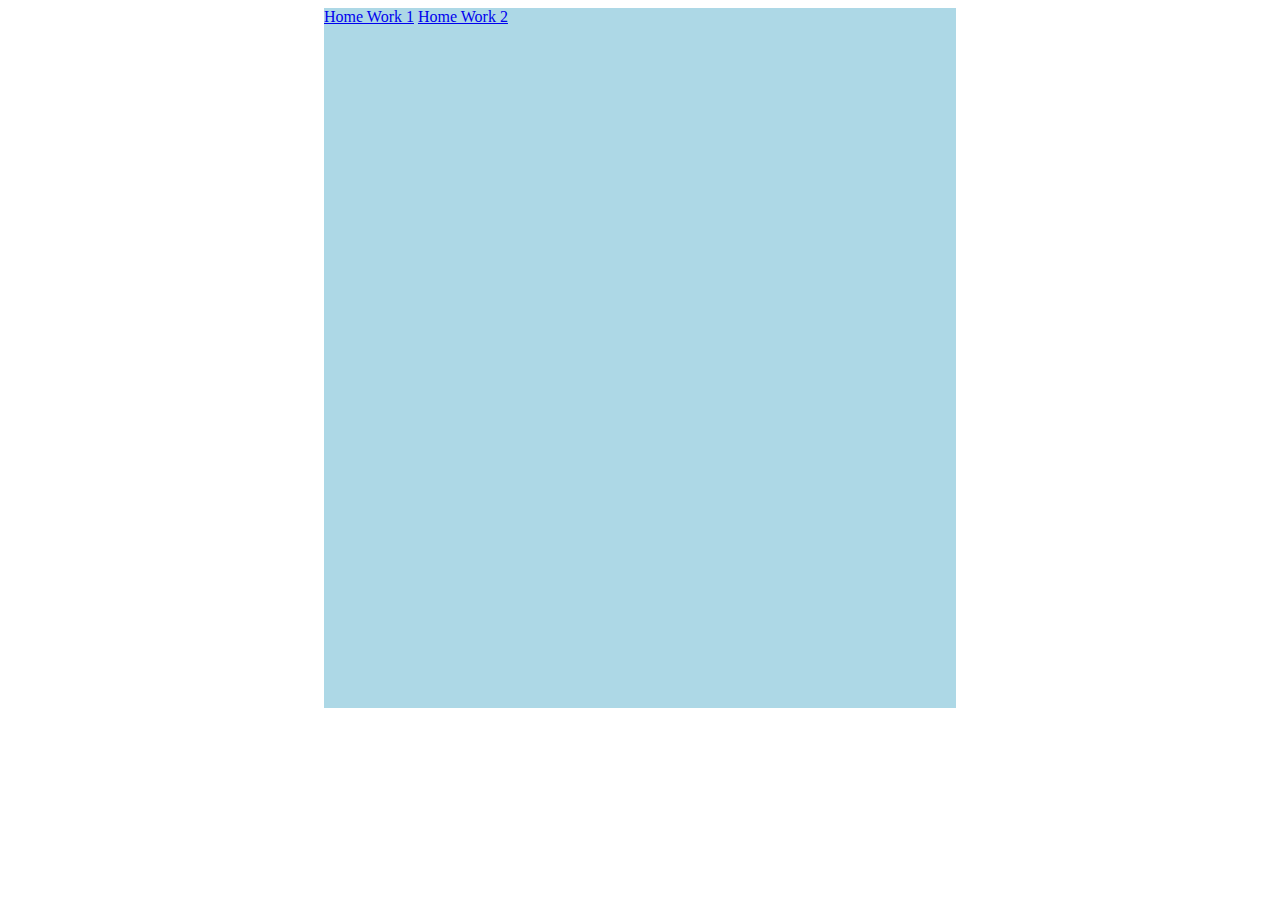
==== index.html @ 41c642b5 "dd" ====
<!DOCTYPE html>
<html>
	<head>
	
	</head>
	<body>
		<div class="main" style="width:50%;margin:0 auto;background:lightblue;height:700px">
			<a href="HWClass14/hw1.html">Home Work 1</a>
			<a href="HWClass14/hw2.html">Home Work 2</a>
		</div>
	</body>
</html>
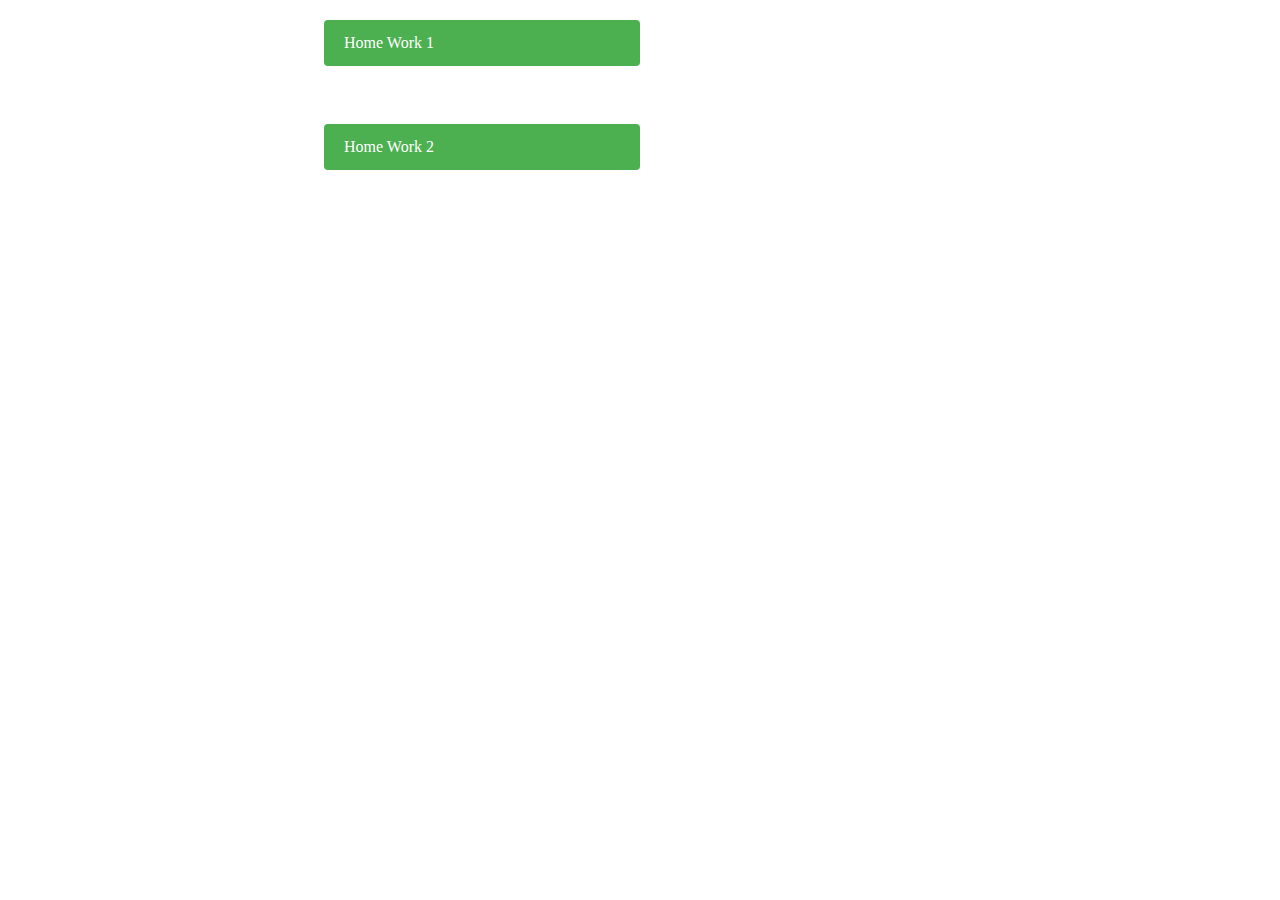
==== commit 66cecc80: "dd" ====
--- a/index.html
+++ b/index.html
@@ -1,12 +1,28 @@
 <!DOCTYPE html>
 <html>
 	<head>
+		<style>
+			.link{
+				text-decoration:none;
+				width:50%;
+				background-color:#4CAF50;
+				color:white;
+				padding:14px 20px;
+				margin: 20px 0px;
+				border:none;
+				border-radius:4px;
+				cursor:pointer;
+				position:relative;
+				display:block;
+				box-sizing:border-box;
+			}
+		</style>
 	
 	</head>
 	<body>
-		<div class="main" style="width:50%;margin:0 auto;background:lightblue;height:700px">
-			<a href="HWClass14/hw1.html">Home Work 1</a>
-			<a href="HWClass14/hw2.html">Home Work 2</a>
+		<div class="main" style="width:50%;margin:0 auto;background:;height:700px">
+			<a class="link" href="HWClass14/hw1.html">Home Work 1</a><br>
+			<a class="link" href="HWClass14/hw2.html">Home Work 2</a>
 		</div>
 	</body>
 </html>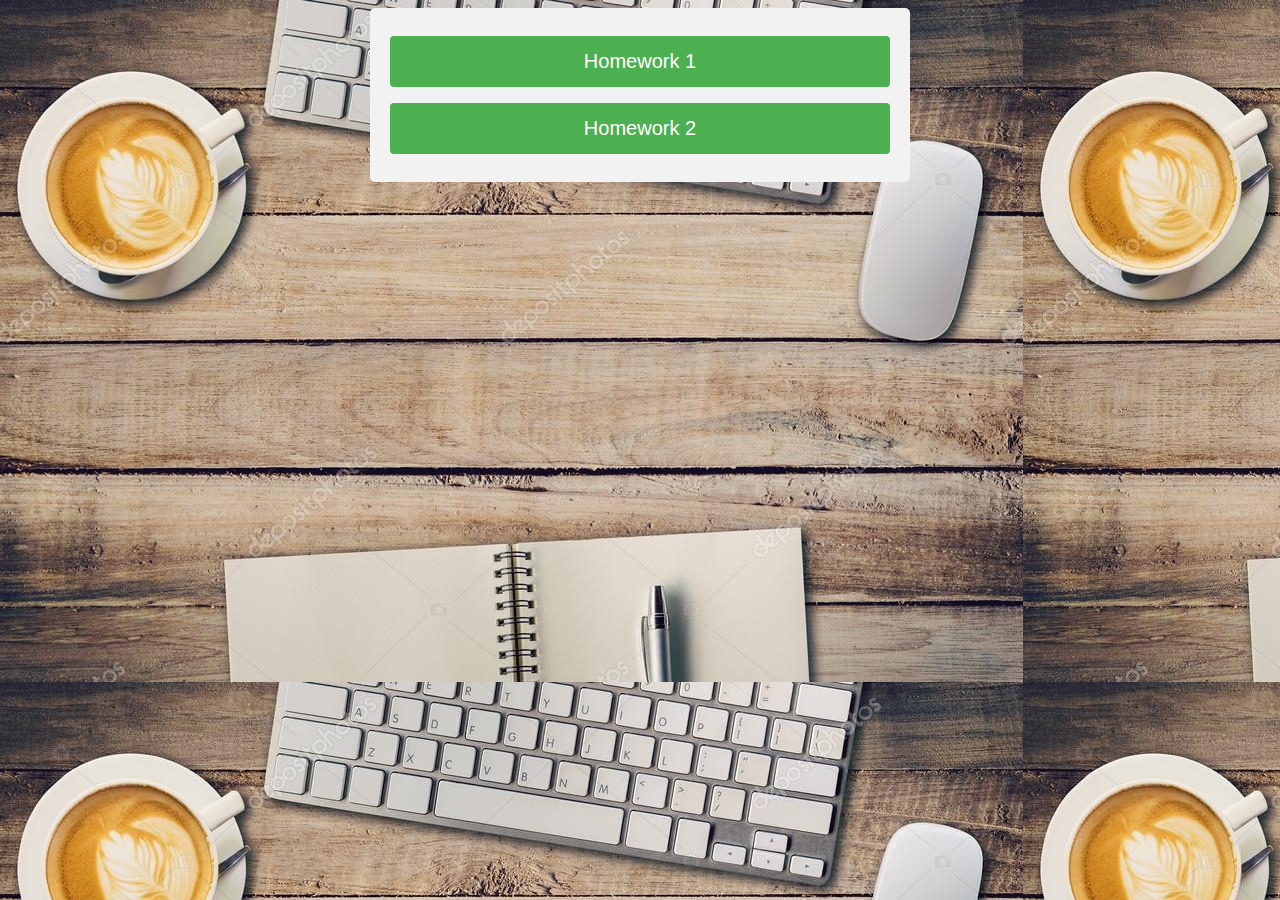
==== commit e2f98758: "new design" ====
--- a/index.html
+++ b/index.html
@@ -1,28 +1,23 @@
 <!DOCTYPE html>
 <html>
 	<head>
-		<style>
-			.link{
-				text-decoration:none;
-				width:50%;
-				background-color:#4CAF50;
-				color:white;
-				padding:14px 20px;
-				margin: 20px 0px;
-				border:none;
-				border-radius:4px;
-				cursor:pointer;
-				position:relative;
-				display:block;
-				box-sizing:border-box;
-			}
-		</style>
+
+		<title>Homework</title>
+		
+
+		<title>This is a test page</title>
+		 <meta charset="UTF-8">
+
+		<link rel="stylesheet" type="text/css" href="css/style.css">
+	</head>
 	
-	</head>
-	<body>
-		<div class="main" style="width:50%;margin:0 auto;background:;height:700px">
-			<a class="link" href="HWClass14/hw1.html">Home Work 1</a><br>
-			<a class="link" href="HWClass14/hw2.html">Home Work 2</a>
+	<body style="background-image:url(img/body-bc.jpg);">
+		
+		<div class="main">
+				<input class="btn" type="button" onclick="window.location.href='HWClass14/hw1.html'" value="Homework 1">
+				<input class="btn" type="button" onclick="window.location.href='HWClass14/hw2.html'" value="Homework 2">			
 		</div>
+		<script src="js/form.js">
+		</script>
 	</body>
 </html>--- a/css/style.css
+++ b/css/style.css
@@ -0,0 +1,49 @@
+body{
+	background:fixed;
+	opacity:
+}
+
+
+/*For form*/
+.main{
+	border-radius:5px;
+	background-color:#f2f2f2;
+	padding:20px;
+	width:500px;
+	margin:0 auto;	
+}
+.homeWrk{
+	width:50%;
+	margin:0 auto;
+	
+}
+.btn {
+	width:100%;
+	background-color:#4CAF50;
+	color:white;
+	padding:14px 20px;
+	margin: 8px 0px;
+	border:none;
+	border-radius:4px;
+	cursor:pointer;
+	font-size:20px
+	
+}
+.btn:hover{
+	background-color: #45a049;
+}
+
+
+
+
+
+
+
+
+
+
+
+
+
+
+
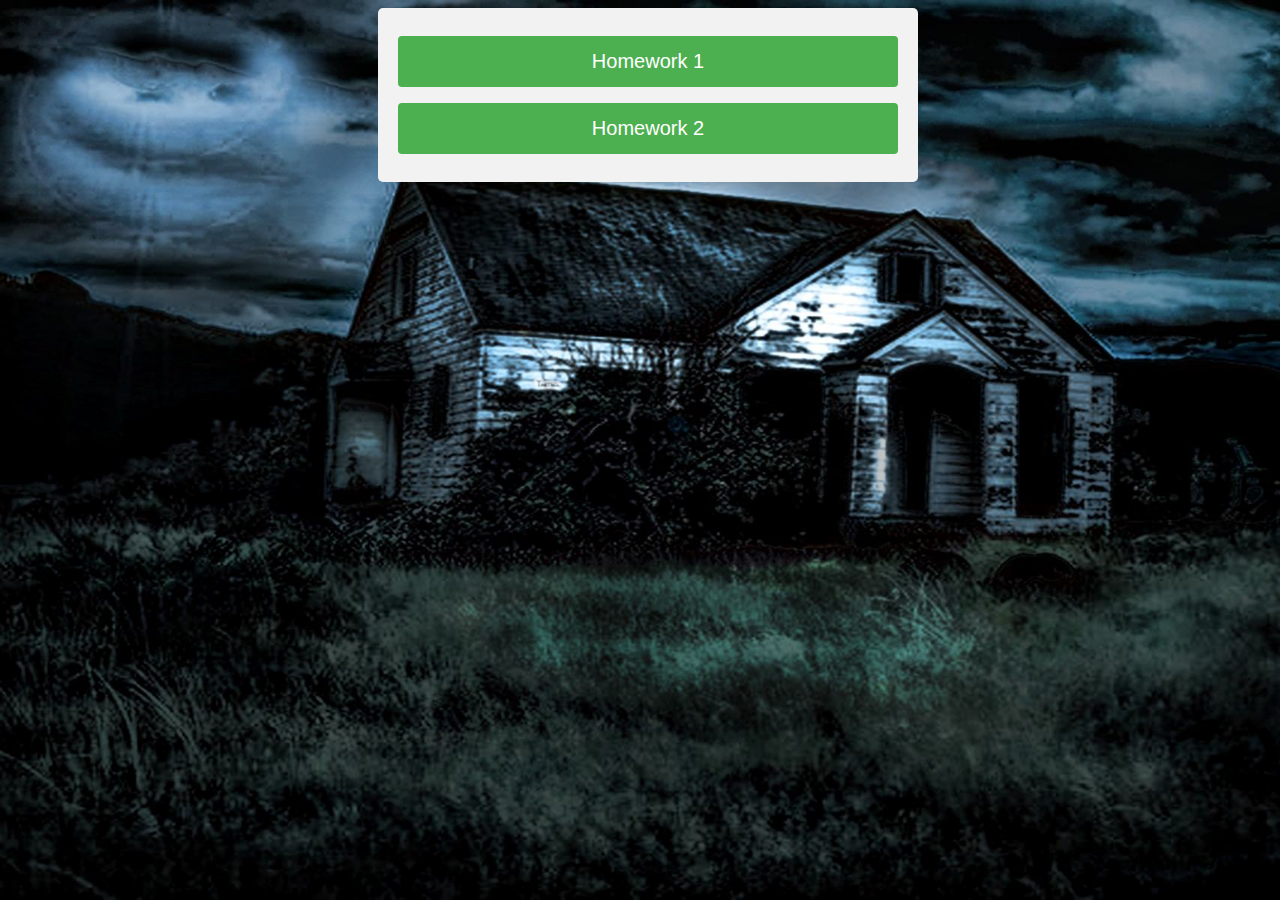
==== commit 5a9abc88: "sd" ====
--- a/index.html
+++ b/index.html
@@ -11,7 +11,7 @@
 		<link rel="stylesheet" type="text/css" href="css/style.css">
 	</head>
 	
-	<body style="background-image:url(img/body-bc.jpg);">
+	<body style="background-image:url(img/body-bc.jpg);width:100%">
 		
 		<div class="main">
 				<input class="btn" type="button" onclick="window.location.href='HWClass14/hw1.html'" value="Homework 1">
--- a/css/style.css
+++ b/css/style.css
@@ -1,6 +1,7 @@
 body{
 	background:fixed;
-	opacity:
+	background-repeat:no-repeat;
+	background-size:cover;
 }
 
 
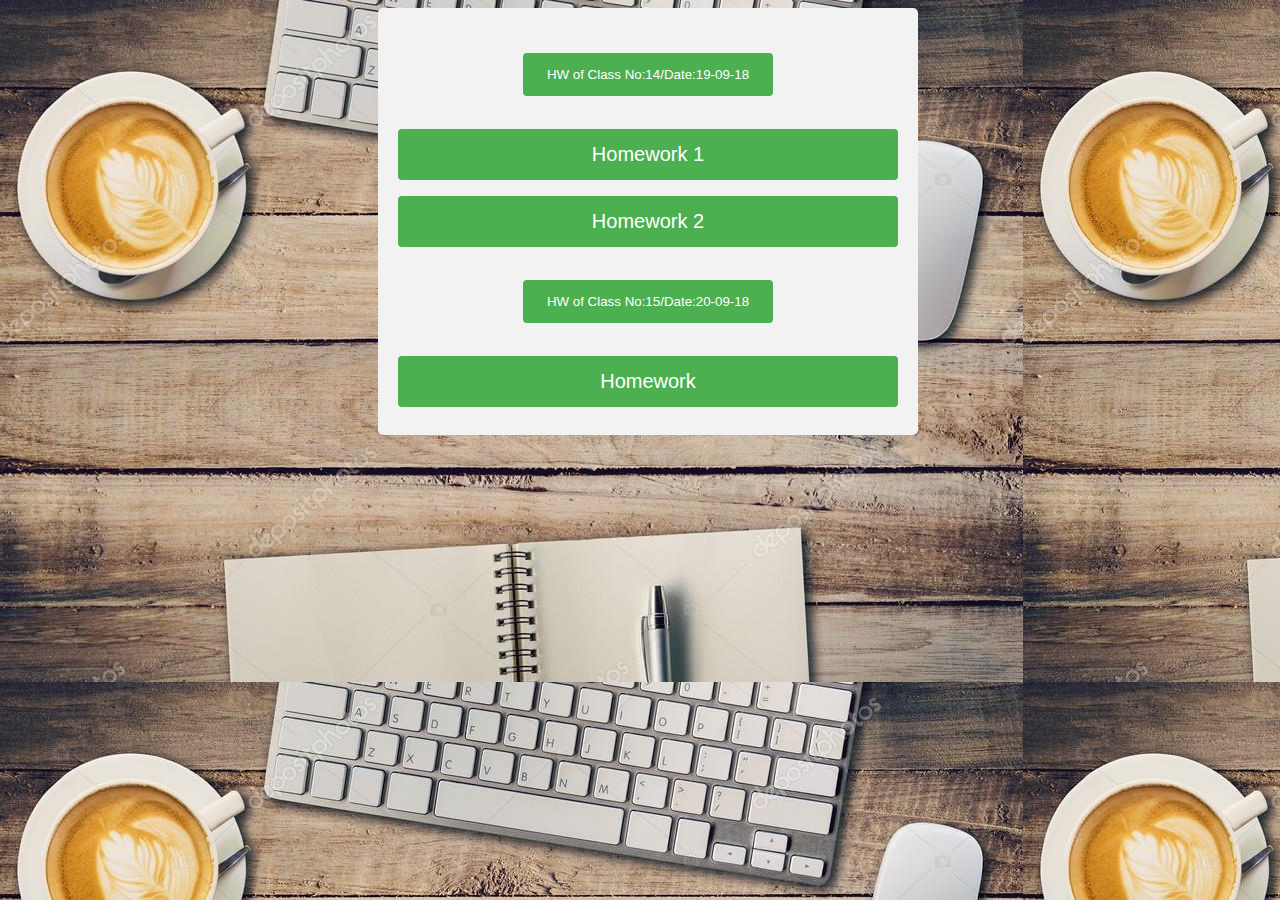
==== commit a00653f9: "hw" ====
--- a/index.html
+++ b/index.html
@@ -3,21 +3,25 @@
 	<head>
 
 		<title>Homework</title>
-		
+
 
 		<title>This is a test page</title>
 		 <meta charset="UTF-8">
 
 		<link rel="stylesheet" type="text/css" href="css/style.css">
 	</head>
-	
+
 	<body style="background-image:url(img/body-bc.jpg);width:100%">
-		
+
 		<div class="main">
+				<input class="clsDate" type="button" value="HW of Class No:14/Date:19-09-18">
 				<input class="btn" type="button" onclick="window.location.href='HWClass14/hw1.html'" value="Homework 1">
-				<input class="btn" type="button" onclick="window.location.href='HWClass14/hw2.html'" value="Homework 2">			
+				<input class="btn" type="button" onclick="window.location.href='HWClass14/hw2.html'" value="Homework 2">
+
+				<input class="clsDate" type="button" value="HW of Class No:15/Date:20-09-18">
+				<input class="btn" type="button" onclick="window.location.href='HWClass15/hw.html'" value="Homework">
 		</div>
 		<script src="js/form.js">
 		</script>
 	</body>
-</html>+</html>
--- a/css/style.css
+++ b/css/style.css
@@ -1,7 +1,5 @@
 body{
 	background:fixed;
-	background-repeat:no-repeat;
-	background-size:cover;
 }
 
 
@@ -11,12 +9,12 @@
 	background-color:#f2f2f2;
 	padding:20px;
 	width:500px;
-	margin:0 auto;	
+	margin:0 auto;
 }
 .homeWrk{
 	width:50%;
 	margin:0 auto;
-	
+
 }
 .btn {
 	width:100%;
@@ -28,23 +26,24 @@
 	border-radius:4px;
 	cursor:pointer;
 	font-size:20px
-	
+
+}
+
+.clsDate{
+		width:50%;
+		background-color:#4CAF50;
+		color:white;
+		padding:14px 20px;
+		margin:25px  auto;
+		border:none;
+		border-radius:4px;
+		cursor:pointer;
+		font-size:20px
+    top: 50%;
+		display: block;
+
+
 }
 .btn:hover{
 	background-color: #45a049;
 }
-
-
-
-
-
-
-
-
-
-
-
-
-
-
-
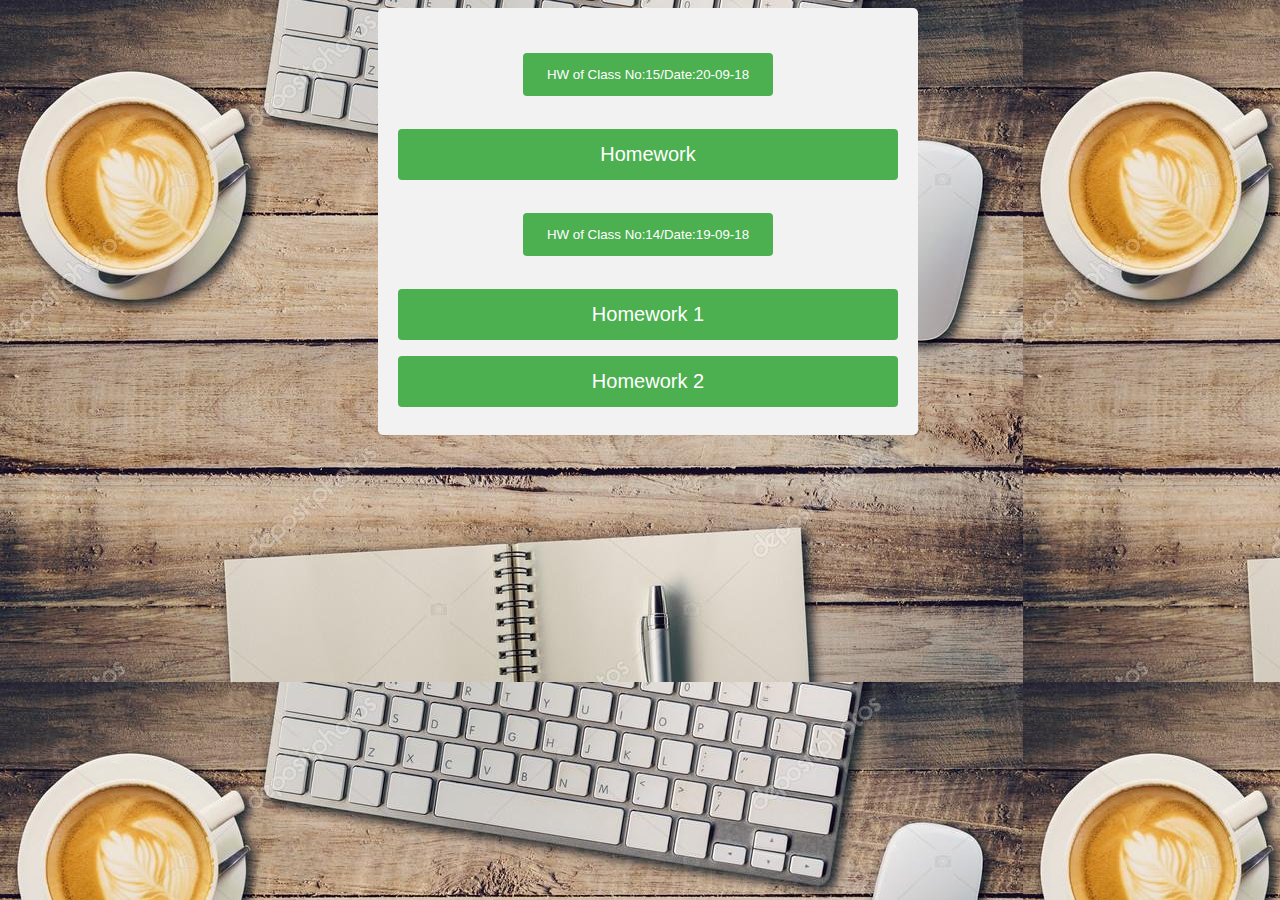
==== commit 3eb2f854: "dfdf" ====
--- a/index.html
+++ b/index.html
@@ -14,12 +14,14 @@
 	<body style="background-image:url(img/body-bc.jpg);width:100%">
 
 		<div class="main">
+
+				<input class="clsDate" type="button" value="HW of Class No:15/Date:20-09-18">
+				<input class="btn" type="button" onclick="window.location.href='HWClass15/hw.html'" value="Homework">
+				
 				<input class="clsDate" type="button" value="HW of Class No:14/Date:19-09-18">
 				<input class="btn" type="button" onclick="window.location.href='HWClass14/hw1.html'" value="Homework 1">
 				<input class="btn" type="button" onclick="window.location.href='HWClass14/hw2.html'" value="Homework 2">
 
-				<input class="clsDate" type="button" value="HW of Class No:15/Date:20-09-18">
-				<input class="btn" type="button" onclick="window.location.href='HWClass15/hw.html'" value="Homework">
 		</div>
 		<script src="js/form.js">
 		</script>
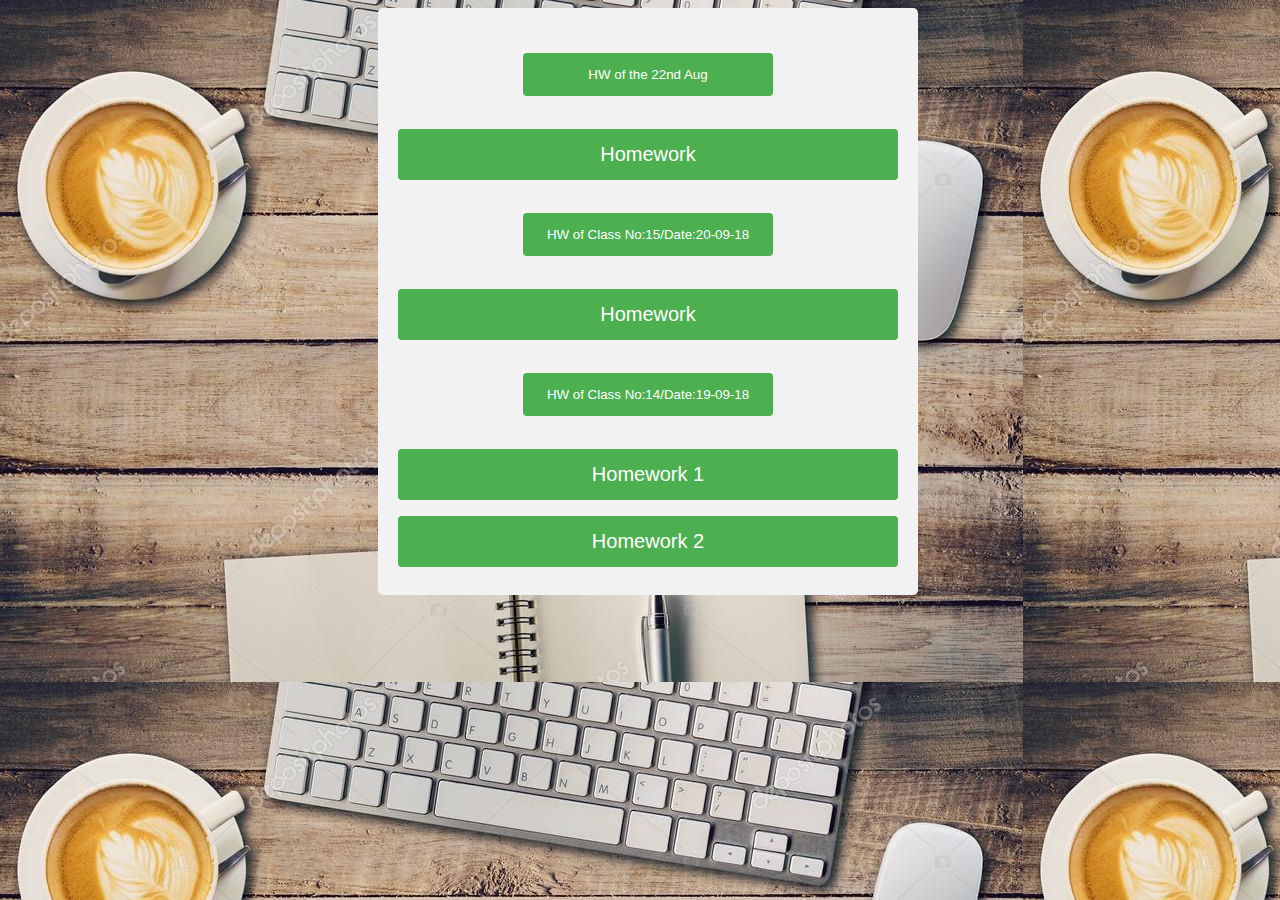
==== commit 4ba67fd0: "22ndAug" ====
--- a/index.html
+++ b/index.html
@@ -14,10 +14,12 @@
 	<body style="background-image:url(img/body-bc.jpg);width:100%">
 
 		<div class="main">
+				<input class="clsDate" type="button" value="HW of the 22nd Aug">
+				<input class="btn" type="button" onclick="window.location.href='22ndAug/22ndAug.html'" value="Homework">
 
 				<input class="clsDate" type="button" value="HW of Class No:15/Date:20-09-18">
 				<input class="btn" type="button" onclick="window.location.href='HWClass15/hw.html'" value="Homework">
-				
+
 				<input class="clsDate" type="button" value="HW of Class No:14/Date:19-09-18">
 				<input class="btn" type="button" onclick="window.location.href='HWClass14/hw1.html'" value="Homework 1">
 				<input class="btn" type="button" onclick="window.location.href='HWClass14/hw2.html'" value="Homework 2">
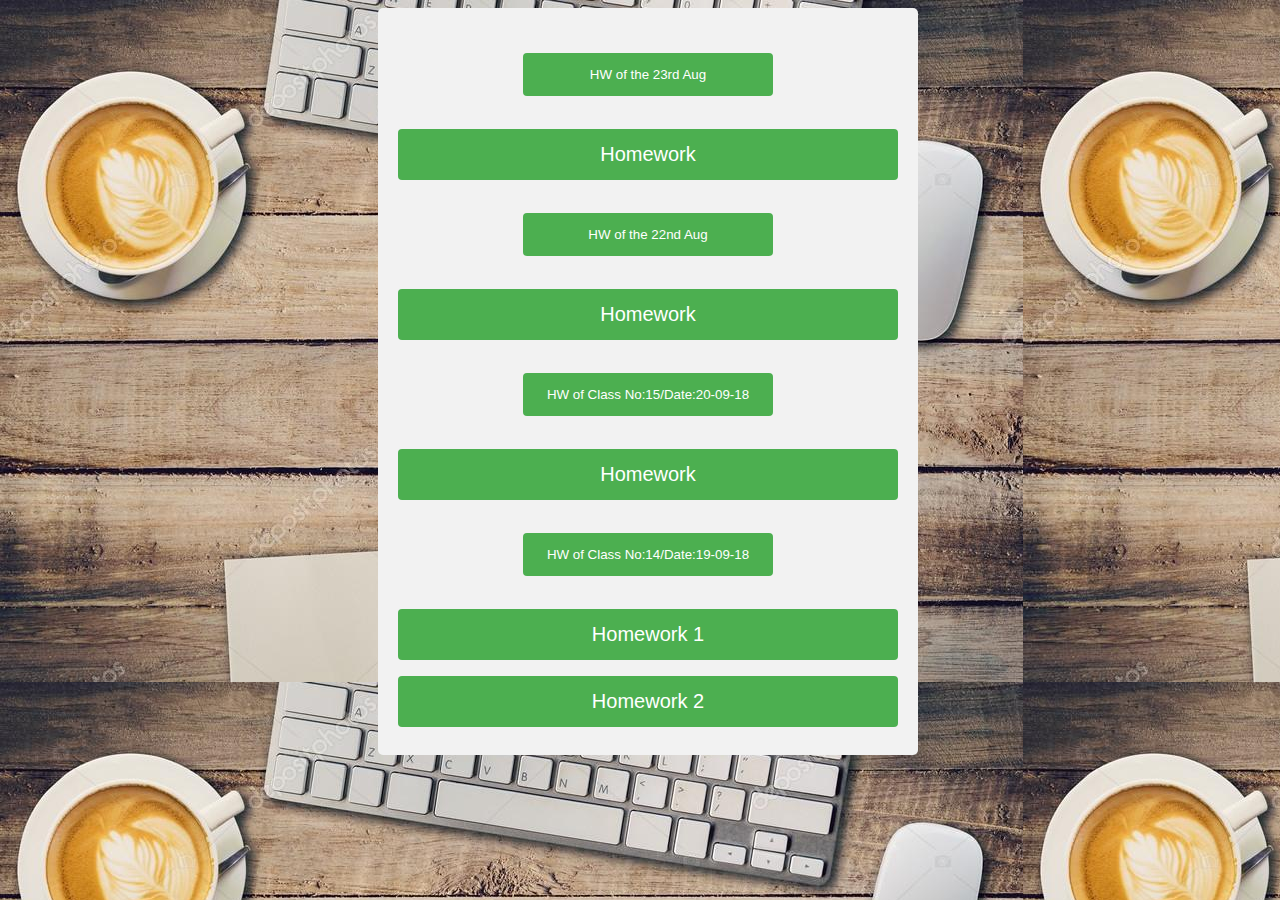
==== commit 97663e08: "up" ====
--- a/index.html
+++ b/index.html
@@ -14,6 +14,9 @@
 	<body style="background-image:url(img/body-bc.jpg);width:100%">
 
 		<div class="main">
+				<input class="clsDate" type="button" value="HW of the 23rd Aug">
+				<input class="btn" type="button" onclick="window.location.href='23rdAug/23rdAug.html'" value="Homework">
+				
 				<input class="clsDate" type="button" value="HW of the 22nd Aug">
 				<input class="btn" type="button" onclick="window.location.href='22ndAug/22ndAug.html'" value="Homework">
 
